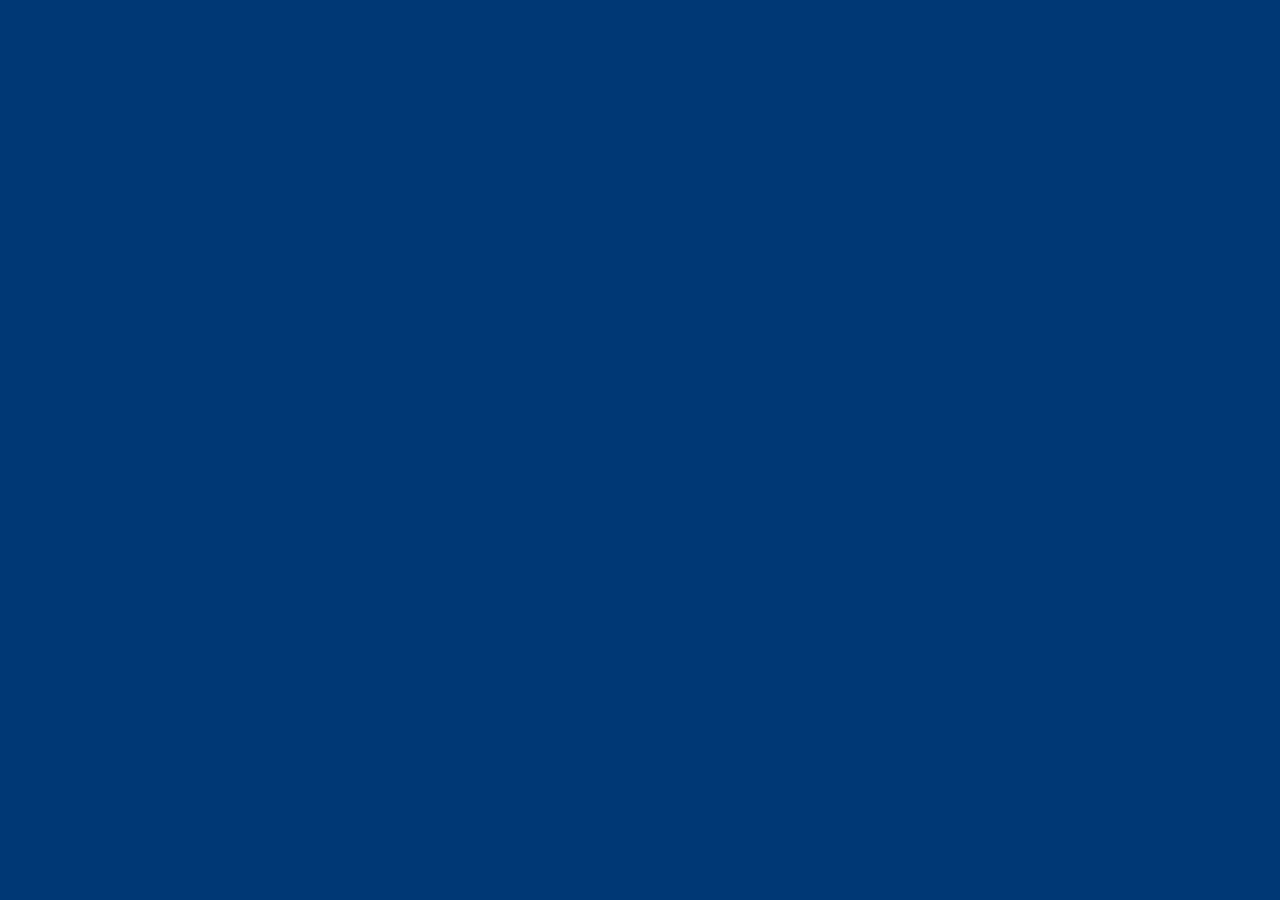
==== index.html @ bac89635 "Add files via upload" ====
<!doctype html>
<html lang="ko">
<head>
  <meta charset="utf-8">
  <meta name="viewport" content="width=device-width, initial-scale=1, viewport-fit=cover">
  <title>새로운 길: 연세대학교 해외파견 동행 프로젝트</title>
  <meta name="description" content="연세대학교 국제처 해외파견 프로그램 동행 프로젝트 — 새로운 길">
  <link rel="icon" href="/yonsei-symbol.png">
  <!-- 링크 미리보기(카카오톡·SNS) Open Graph. og.png(1200x630 배너)는 도메인 루트에 추가 예정. -->
  <meta property="og:type" content="website">
  <meta property="og:url" content="https://exchange.yonsei.ac.kr">
  <meta property="og:title" content="새로운 길 · 연세대학교 해외파견 동행 프로젝트">
  <meta property="og:description" content="파견확정 학생들이 같은 대학·국가·대륙으로 떠나는 동행을 찾는 곳. 연세대학교 국제처.">
  <meta property="og:image" content="https://exchange.yonsei.ac.kr/og.png">
  <meta property="og:image:width" content="1200">
  <meta property="og:image:height" content="630">
  <meta name="twitter:card" content="summary_large_image">
  <style>
    html, body { margin: 0; height: 100%; background: #003876; overflow: hidden; }
    #frame { border: 0; width: 100%; height: 100%; display: block; }
    #load {
      position: fixed; inset: 0; z-index: 2;
      display: flex; align-items: center; justify-content: center; gap: 8px;
      background: radial-gradient(ellipse 120% 95% at 50% -12%, #003876 0%, #05285a 40%, #060e22 100%);
      transition: opacity .45s ease;
    }
    /* 언어중립 로딩 — 별빛 점 3개(문구 없음, 수정 불필요) */
    #load span { width: 7px; height: 7px; border-radius: 50%; background: #f3d488; opacity: .35; animation: nlpulse 1.2s ease-in-out infinite; }
    #load span:nth-child(2) { animation-delay: .2s; }
    #load span:nth-child(3) { animation-delay: .4s; }
    @keyframes nlpulse { 0%, 100% { opacity: .3; transform: scale(.85); } 50% { opacity: 1; transform: scale(1); } }
  </style>
</head>
<body>
  <div id="load"><span></span><span></span><span></span></div>
  <!-- GAS 웹앱 공개(/macros/s/) /exec URL. 배포 "새 버전"으로 갱신하면 이 URL은 고정. -->
  <iframe id="frame"
    src="https://script.google.com/macros/s/AKfycbxvZ6Uz_8B3BNCfHyK1AR43Req2zrHR6GPO937SRxLXR-77fz-DmdkBTB0rzxicR-FQ/exec"
    allow="clipboard-write"
    referrerpolicy="no-referrer"
    onload="var l=document.getElementById('load'); if(l){ l.style.opacity='0'; setTimeout(function(){ l.style.display='none'; }, 450); }"></iframe>
</body>
</html>
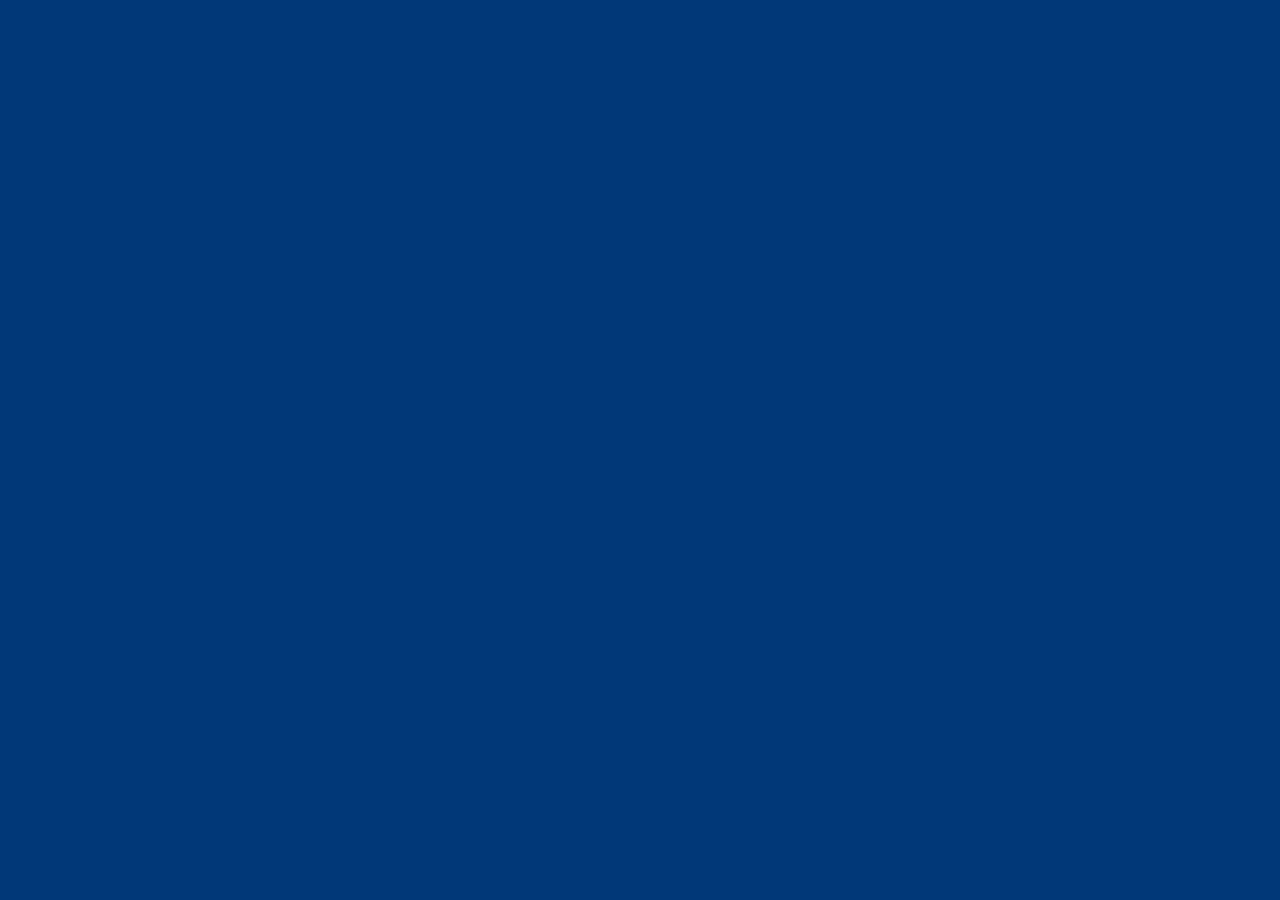
==== commit 26b0ba10: "sync: adopt local canonical wrapper (correct navy #003976, og.jpg + type, add og.jpg asset, .gitigno" ====
--- a/index.html
+++ b/index.html
@@ -6,22 +6,25 @@
   <title>새로운 길: 연세대학교 해외파견 동행 프로젝트</title>
   <meta name="description" content="연세대학교 국제처 해외파견 프로그램 동행 프로젝트 — 새로운 길">
   <link rel="icon" href="/yonsei-symbol.png">
-  <!-- 링크 미리보기(카카오톡·SNS) Open Graph. og.png(1200x630 배너)는 도메인 루트에 추가 예정. -->
+  <!-- 링크 미리보기(카카오톡·SNS) Open Graph. og.jpg(1200x630 배너, 언더우드관). -->
+  <!-- [임시] 도메인 연결 전 카톡 미리보기 테스트용으로 og:url/og:image를 vercel URL로 지정.
+       exchange.yonsei.ac.kr 도메인 연결 시 아래 두 줄을 exchange.yonsei.ac.kr 절대경로로 원복할 것. -->
   <meta property="og:type" content="website">
-  <meta property="og:url" content="https://exchange.yonsei.ac.kr">
+  <meta property="og:url" content="https://oia-newroad.vercel.app">
   <meta property="og:title" content="새로운 길 · 연세대학교 해외파견 동행 프로젝트">
   <meta property="og:description" content="파견확정 학생들이 같은 대학·국가·대륙으로 떠나는 동행을 찾는 곳. 연세대학교 국제처.">
-  <meta property="og:image" content="https://exchange.yonsei.ac.kr/og.png">
+  <meta property="og:image" content="https://oia-newroad.vercel.app/og.jpg">
+  <meta property="og:image:type" content="image/jpeg">
   <meta property="og:image:width" content="1200">
   <meta property="og:image:height" content="630">
   <meta name="twitter:card" content="summary_large_image">
   <style>
-    html, body { margin: 0; height: 100%; background: #003876; overflow: hidden; }
+    html, body { margin: 0; height: 100%; background: #003976; overflow: hidden; }
     #frame { border: 0; width: 100%; height: 100%; display: block; }
     #load {
       position: fixed; inset: 0; z-index: 2;
       display: flex; align-items: center; justify-content: center; gap: 8px;
-      background: radial-gradient(ellipse 120% 95% at 50% -12%, #003876 0%, #05285a 40%, #060e22 100%);
+      background: radial-gradient(ellipse 120% 95% at 50% -12%, #003976 0%, #05285a 40%, #060e22 100%);
       transition: opacity .45s ease;
     }
     /* 언어중립 로딩 — 별빛 점 3개(문구 없음, 수정 불필요) */
